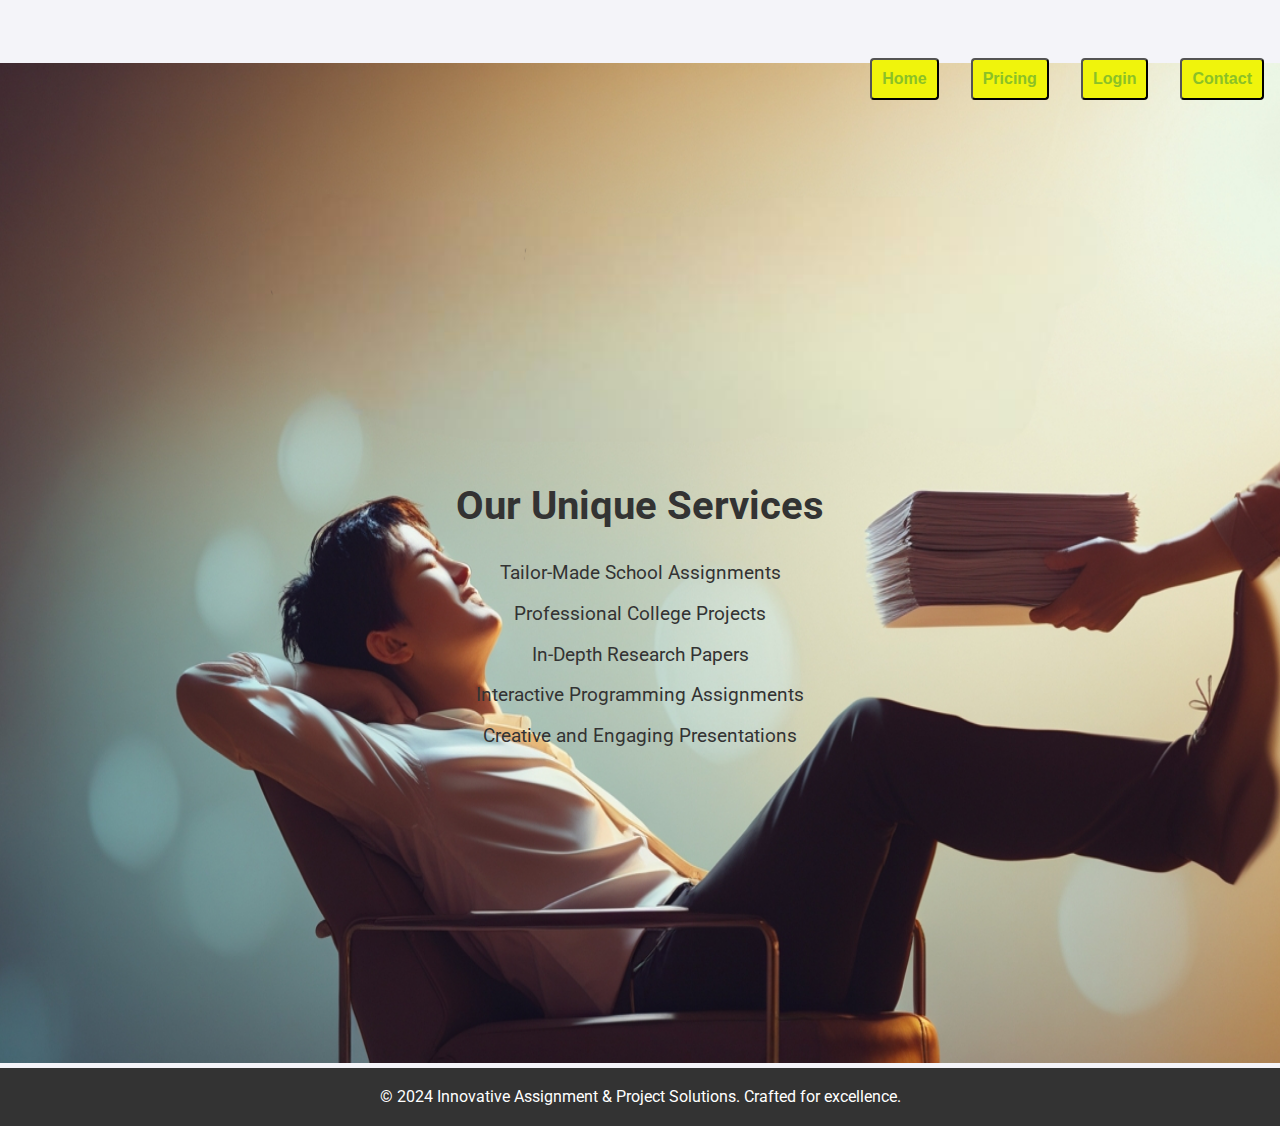
==== index.html @ a4dfcd40 "Add files via upload" ====
<!DOCTYPE html>
<html lang="en">
<head>
    <meta charset="UTF-8">
    <meta name="viewport" content="width=device-width, initial-scale=1.0">
    <title>Innovative Assignment & Project Solutions</title>
    <link href="https://fonts.googleapis.com/css2?family=Roboto:wght@400;500;700&display=swap" rel="stylesheet">
    <link rel="stylesheet" href="style.css">
</head>
<body>
    <header>
        <nav>
            <ul class="nav-links">
                <li><button><a href="index.html">Home</a></li></button>
                <li><button><a href="pricing.html">Pricing</a></li></button>
                <li><button><a href="login.html">Login</a></li></button>
                <li><button><a href="contact.html">Contact</a></li></button>
            </ul>
        </nav>
    </header>

    <div id="services">
        <div class="container">
            <h2>Our Unique Services</h2>
            <ul>
                <li>Tailor-Made School Assignments</li>
                <li>Professional College Projects</li>
                <li>In-Depth Research Papers</li>
                <li>Interactive Programming Assignments</li>
                <li>Creative and Engaging Presentations</li>
            </ul>
        </div>
    </div>

    
    <div id="contact" class="section tab-content">
        <div class="container">
            <h2>Contact Us</h2>
            <form action="https://api.web3forms.com/submit" method="POST">
                <input type="hidden" name="access_key" value="8a18cbf4-feee-472f-9ed0-c73b79e621fa">
                <label>Name:
                    <input type="text" name="name" required>
                </label>
                <label>Email:
                    <input type="email" name="email" required>
                </label>
                <label>Message:
                    <textarea name="message" required></textarea>
                </label>
                <input type="checkbox" name="botcheck" class="hidden" style="display: none;">
                <button type="submit">Submit Form</button>
            </form>
        </div>
    </div>

    <footer>
        <div class="container">
            <p>&copy; 2024 Innovative Assignment & Project Solutions. Crafted for excellence.</p>
        </div>
    </footer>

    <script src="scripts.js"></script>
</body>
</html>
---- style.css ----
/* Global Styles */
* {
    margin: 0;
    padding: 0;
    box-sizing: border-box;
}
body {
    background-image: url('Leonardo_Phoenix_10_A_cinematic_keyframe_depicting_a_person_wi_0\ \(1\).jpg');
    background-size: 1500px 1000px;
    background-position: center;
    background-repeat: no-repeat;
    margin: 0;
    font-family: 'Roboto', sans-serif;
    line-height: 1.6;
    color: #333;
    background-color: #f4f4f9;
    transition: background-color 0.3s ease-in-out;
    justify-content: center;
}

header {
    background: #00000000;
    color: white;
    padding: 2rem 0;
    text-align: right;
}

header h1 {
    font-size: 3rem;
    margin: 0;
    letter-spacing: 2px;
}

header p {
    font-size: 1.3rem;
    margin: 0.5rem 0;
}

/* Navigation */
nav ul {
    list-style: none;
    padding: 0;
    margin: 1rem 0;
    display: flex;
    justify-content: right;
}

nav ul li {
    margin: 0 1rem;
    position: relative;
}

nav ul li a {
    color: rgb(139, 193, 39);
    text-decoration: none;
    font-weight: bold;
}

/* Container */
.container {
    width: 90%;
    max-width: 1200px;
    margin: 0 auto;
}

#services {
    display: flex;
    justify-content: center; /* Center horizontally */
    align-items: center; /* Center vertically */
    height: 100vh; /* Ensure it takes full height of the viewport */
    padding: 20px;
}

.container {
    text-align: center; /* Center the text inside the container */
    max-width: 800px; /* Optional: Set a max width to avoid the content being too wide */
    width: 100%;
}

h2 {
    font-size: 2.5rem;
    margin-bottom: 20px;
}

ul {
    list-style-type: none;
    font-size: 1.2rem;
    padding: 0;
}

ul li {
    margin: 10px 0;
}
/* Tabs */
.tabs {
    display: flex;
    justify-content: center;
    margin-bottom: 2rem;
}

.tabs button {
    background-color: #4CAF50;
    color: white;
    border: none;
    padding: 1rem 2rem;
    cursor: pointer;
    font-size: 1.1rem;
    margin: 0 1rem;
    border-radius: 5px;
}

.tabs button:hover {
    background-color: #45a049;
}

.tabs button.active {
    background-color: #45a049;
}

/* Section */
.section {
    display: none;
    padding: 2rem 0;
    text-align: center;
}

/* Pricing Form */

/* Centering content in #pricing */
#pricing {
    display: flex;
    justify-content: center; /* Center horizontally */
    align-items: center; /* Center vertically */
    height: 100vh; /* Ensure it takes full height of the viewport */
    padding: 20px;
}

.container {
    text-align: center; /* Center the text inside the container */
    max-width: 800px; /* Optional: Set a max width to avoid the content being too wide */
    width: 100%;
}

h2 {
    font-size: 2.5rem;
    margin-bottom: 20px;
}

select, input, textarea, button {
    width: 100%;
    padding: 10px;
    margin-bottom: 20px;
    border-radius: 4px;
    font-size: 1rem;
}

button {
    background-color: #f0f40c;
    color: white;
    cursor: pointer;
    transition: background-color 0.3s ease;
}

button:hover {
    background-color: #e55b00;
}

/* Fixed size and scrollable form container */
/* Fixed size with scrollable content */
#pricing-form-container {
    display: block;
    width: 100%;
    max-width: 600px; /* Set a maximum width for the form */
    max-height: 350px; /* Set a fixed height for the container */
    overflow-y: auto; /* Enable vertical scrolling if content exceeds max-height */
    padding: 20px;
    margin-top: 5px;
    border: 1px solid #cccccc3f;
    border-radius: 10px;
    background-color: #ffffff3a;
    color: #fdfcfc;
}

#price-table {
    display: none;
    margin-top: 30px;
    overflow-y: auto;
}
#price-table h2{
color:#fafaf5;
}

/* Table styling within the scrollable area */
table {
    width: 100%;
    margin-top: 20px;
    border-collapse: collapse;
}

table, th, td {
    border: 1px solid #1f1d1d8e;
}

th, td {
    padding: 10px;
    text-align: left;
}

th {
    background-color: #1f1d1d8e;
}
td{
    background-color: #1f1d1d8e; 
}

button {
    margin-top: 10px;
}

/* Make sure the form inputs don't overflow */
select, input, textarea, button {
    width: 100%;
    padding: 10px;
    margin-bottom: 20px;
    border-radius: 4px;
    font-size: 1rem;
}


/* Responsive design adjustments */
@media (max-width: 768px) {
    #pricing {
        flex-direction: column;
        height: auto;
    }

    .container {
        padding: 10px;
    }
}

#pricing form {
    max-width: 600px;
    margin: 2rem auto;
    text-align: left;
    background-color: #0f0f0f0d;
    padding: 2rem;
    border-radius: 8px;
    box-shadow: 0 4px 8px rgba(0, 0, 0, 0.1);
}

form label {
    display: block;
    margin: 0.5rem 0;
    font-size: 1rem;
}

form input,
form select,
form textarea,
form button {
    width: 100%;
    padding: 0.75rem;
    margin-bottom: 1rem;
    border: 1px solid #ccc;
    border-radius: 5px;
    font-size: 1rem;
}

form button {
    background: #4CAF50;
    color: white;
    border: none;
    cursor: pointer;
}

form button:hover {
    background: #45a049;
}

/* Testimonials */
blockquote {
    font-style: italic;
    background: #fff;
    border-left: 5px solid #4CAF50;
    margin: 1.5rem 0;
    padding: 1.5rem;
    box-shadow: 0 4px 6px rgba(0, 0, 0, 0.1);
}

footer {
    background: #333;
    color: white;
    padding: 1rem 0;
    text-align: center;
}

footer p {
    margin: 0;
}
::selection{
    background: #fa4299;
    color: #fff;
  }
  .wrapper{
    overflow: hidden;
    max-width: 390px;
    background: #ffffff57;
    padding: 30px;
    border-radius: 5px;
    box-shadow: 0px 15px 20px rgba(0,0,0,0.1);
    margin-left:420px;
    margin-bottom: 10px;
  }
  .wrapper .title-text{
    display: flex;
    width: 200%;
  }
  .wrapper .title{
    width: 50%;
    font-size: 35px;
    font-weight: 600;
    text-align: center;
    transition: all 0.6s cubic-bezier(0.68,-0.55,0.265,1.55);
  }
  .wrapper .slide-controls{
    position: relative;
    display: flex;
    height: 50px;
    width: 100%;
    overflow: hidden;
    margin: 30px 0 10px 0;
    justify-content: space-between;
    border: 1px solid lightgrey;
    border-radius: 5px;
  }
  .slide-controls .slide{
    height: 100%;
    width: 100%;
    color: #fff;
    font-size: 18px;
    font-weight: 500;
    text-align: center;
    line-height: 48px;
    cursor: pointer;
    z-index: 1;
    transition: all 0.6s ease;
  }
  .slide-controls label.signup{
    color: #000;
  }
  .slide-controls .slider-tab{
    position: absolute;
    height: 100%;
    width: 50%;
    left: 0;
    z-index: 0;
    border-radius: 5px;
    background: -webkit-linear-gradient(left, #a445b2, #fa4299);
    transition: all 0.6s cubic-bezier(0.68,-0.55,0.265,1.55);
  }
  input[type="radio"]{
    display: none;
  }
  #signup:checked ~ .slider-tab{
    left: 50%;
  }
  #signup:checked ~ label.signup{
    color: #fff;
    cursor: default;
    user-select: none;
  }
  #signup:checked ~ label.login{
    color: #000;
  }
  #login:checked ~ label.signup{
    color: #000;
  }
  #login:checked ~ label.login{
    cursor: default;
    user-select: none;
  }
  .wrapper .form-container{
    width: 100%;
    overflow: hidden;
  }
  .form-container .form-inner{
    display: flex;
    width: 200%;
  }
  .form-container .form-inner form{
    width: 50%;
    transition: all 0.6s cubic-bezier(0.68,-0.55,0.265,1.55);
  }
  .form-inner form .field{
    height: 50px;
    width: 100%;
    margin-top: 20px;
  }
  .form-inner form .field input{
    height: 100%;
    width: 100%;
    outline: none;
    padding-left: 15px;
    border-radius: 5px;
    border: 1px solid lightgrey;
    border-bottom-width: 2px;
    font-size: 17px;
    transition: all 0.3s ease;
  }
  .form-inner form .field input:focus{
    border-color: #fc83bb;
    /* box-shadow: inset 0 0 3px #fb6aae; */
  }
  .form-inner form .field input::placeholder{
    color: #999;
    transition: all 0.3s ease;
  }
  form .field input:focus::placeholder{
    color: #b3b3b3;
  }
  .form-inner form .pass-link{
    margin-top: 5px;
  }
  .form-inner form .signup-link{
    text-align: center;
    margin-top: 30px;
  }
  .form-inner form .pass-link a,
  .form-inner form .signup-link a{
    color: #fa4299;
    text-decoration: none;
  }
  .form-inner form .pass-link a:hover,
  .form-inner form .signup-link a:hover{
    text-decoration: underline;
  }
  form .btn{
    height: 50px;
    width: 100%;
    border-radius: 5px;
    position: relative;
    overflow: hidden;
  }
  form .btn .btn-layer{
    height: 100%;
    width: 300%;
    position: absolute;
    left: -100%;
    background: -webkit-linear-gradient(right, #a445b2, #fa4299, #a445b2, #fa4299);
    border-radius: 5px;
    transition: all 0.4s ease;;
  }
  form .btn:hover .btn-layer{
    left: 0;
  }
  form .btn input[type="submit"]{
    height: 100%;
    width: 100%;
    z-index: 1;
    position: relative;
    background: none;
    border: none;
    color: #fff;
    padding-left: 0;
    border-radius: 5px;
    font-size: 20px;
    font-weight: 500;
    cursor: pointer;
  }
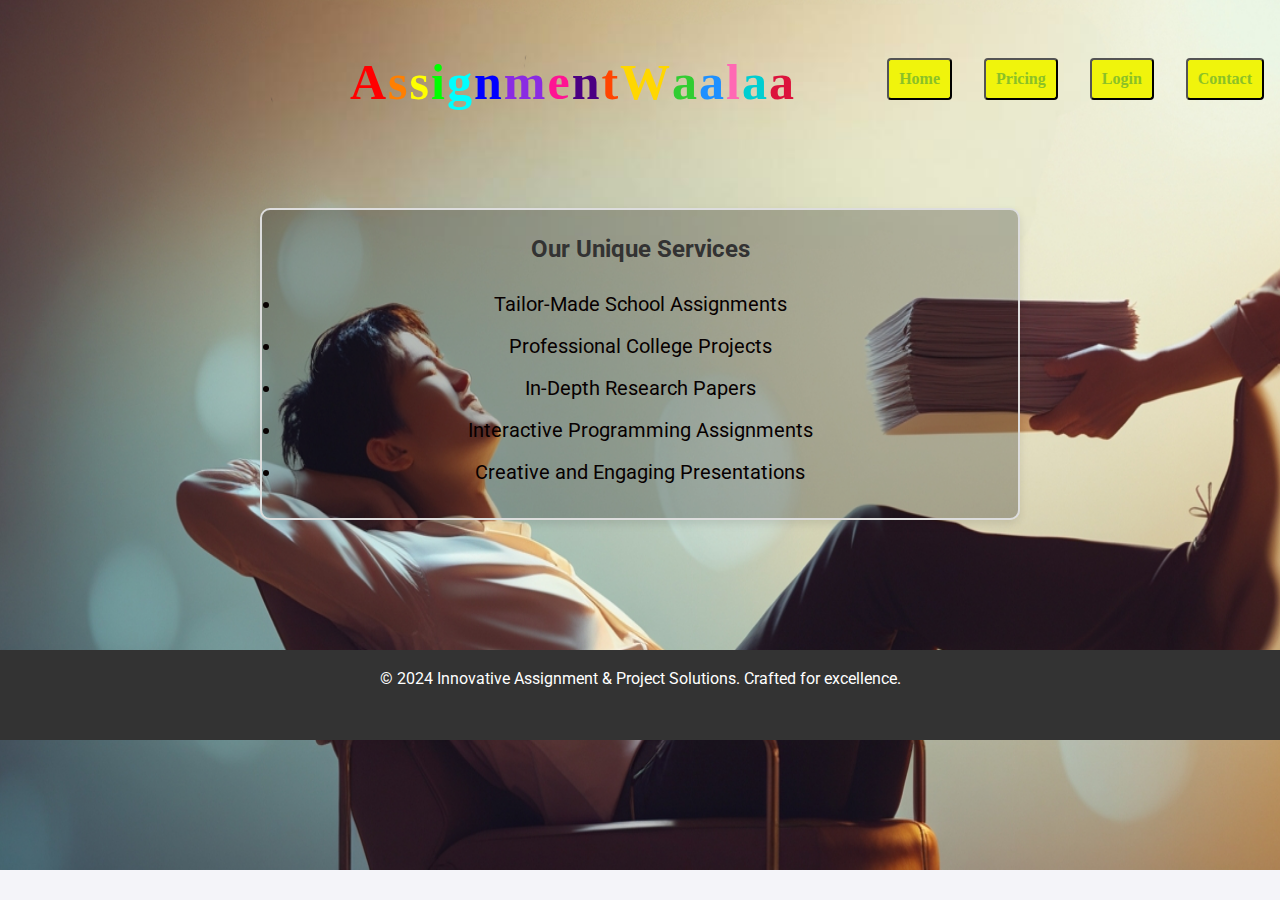
==== commit d16f7087: "Add files via upload" ====
--- a/index.html
+++ b/index.html
@@ -9,6 +9,24 @@
 </head>
 <body>
     <header>
+        <div class="logo">
+            <span>A</span>
+            <span>s</span>
+            <span>s</span>
+            <span>i</span>
+            <span>g</span>
+            <span>n</span>
+            <span>m</span>
+            <span>e</span>
+            <span>n</span>
+            <span>t</span>
+            <span>W</span>
+            <span>a</span>
+            <span>a</span>
+            <span>l</span>
+            <span>a</span>
+            <span>a</span>
+        </div>
         <nav>
             <ul class="nav-links">
                 <li><button><a href="index.html">Home</a></li></button>
@@ -19,8 +37,8 @@
         </nav>
     </header>
 
-    <div id="services">
-        <div class="container">
+    <div id="services" class="container">
+        <div class="services-box">
             <h2>Our Unique Services</h2>
             <ul>
                 <li>Tailor-Made School Assignments</li>
@@ -31,6 +49,7 @@
             </ul>
         </div>
     </div>
+    
 
     
     <div id="contact" class="section tab-content">
--- a/style.css
+++ b/style.css
@@ -23,6 +23,7 @@
     color: white;
     padding: 2rem 0;
     text-align: right;
+    
 }
 
 header h1 {
@@ -54,6 +55,7 @@
     color: rgb(139, 193, 39);
     text-decoration: none;
     font-weight: bold;
+    font-family: cursive;
 }
 
 /* Container */
@@ -64,33 +66,40 @@
 }
 
 #services {
-    display: flex;
-    justify-content: center; /* Center horizontally */
-    align-items: center; /* Center vertically */
-    height: 100vh; /* Ensure it takes full height of the viewport */
-    padding: 20px;
-}
-
-.container {
-    text-align: center; /* Center the text inside the container */
-    max-width: 800px; /* Optional: Set a max width to avoid the content being too wide */
-    width: 100%;
-}
-
-h2 {
-    font-size: 2.5rem;
-    margin-bottom: 20px;
-}
-
-ul {
-    list-style-type: none;
-    font-size: 1.2rem;
-    padding: 0;
-}
-
-ul li {
-    margin: 10px 0;
-}
+    margin-bottom: 10px;
+    padding: 20px; /* Add padding around the container */
+    margin: 20px auto; /* Center the container */
+    max-width: 800px; /* Set a maximum width for the container */
+}
+
+.services-box {
+    margin-bottom: 10px;
+    border: 2px solid #ddd; /* Add a light border */
+    border-radius: 10px; /* Round the corners */
+    background-color: #09080840; /* Light background color */
+    padding: 20px; /* Space inside the box */
+    box-shadow: 0 4px 8px rgba(0, 0, 0, 0.1); /* Subtle shadow for depth */
+    text-align: center; /* Center-align text within the box */
+}
+
+.services-box h2 {
+    margin-bottom: 20px; /* Space below the heading */
+    font-weight: 700;
+    font-size: 24px;
+    color: #333;
+}
+
+.services-box ul {
+    text-align: center; /* Align bullet points to the left */
+    margin: 0;
+}
+
+.services-box li {
+    margin-bottom: 10px; /* Space between list items */
+    font-size: 20px;
+    color: #070000;
+}
+
 /* Tabs */
 .tabs {
     display: flex;
@@ -131,7 +140,7 @@
     display: flex;
     justify-content: center; /* Center horizontally */
     align-items: center; /* Center vertically */
-    height: 100vh; /* Ensure it takes full height of the viewport */
+    height: 85vh; /* Ensure it takes full height of the viewport */
     padding: 20px;
 }
 
@@ -139,11 +148,14 @@
     text-align: center; /* Center the text inside the container */
     max-width: 800px; /* Optional: Set a max width to avoid the content being too wide */
     width: 100%;
+     margin-bottom: 50px;
+    
 }
 
 h2 {
     font-size: 2.5rem;
     margin-bottom: 20px;
+    
 }
 
 select, input, textarea, button {
@@ -174,7 +186,7 @@
     max-height: 350px; /* Set a fixed height for the container */
     overflow-y: auto; /* Enable vertical scrolling if content exceeds max-height */
     padding: 20px;
-    margin-top: 5px;
+    margin-top: 15px;
     border: 1px solid #cccccc3f;
     border-radius: 10px;
     background-color: #ffffff3a;
@@ -183,7 +195,7 @@
 
 #price-table {
     display: none;
-    margin-top: 30px;
+    margin-top: 20px;
     overflow-y: auto;
 }
 #price-table h2{
@@ -193,7 +205,7 @@
 /* Table styling within the scrollable area */
 table {
     width: 100%;
-    margin-top: 20px;
+    margin-top: 10px;
     border-collapse: collapse;
 }
 
@@ -293,6 +305,8 @@
     color: white;
     padding: 1rem 0;
     text-align: center;
+    margin-top: 100px;
+    height:10vh;
 }
 
 footer p {
@@ -302,6 +316,40 @@
     background: #fa4299;
     color: #fff;
   }
+  /* Additional styling for company name */
+.logo {
+    position: absolute;
+    margin-top: 10px;
+    margin-left: 350px;
+    font-size: 50px;
+    font-weight: bold;
+    font-family: cursive;
+    display: flex;
+    gap: 2px;
+  }
+  
+  .logo span {
+    font-weight: 700;
+  }
+  
+  /* Assign colors to each letter */
+  .logo span:nth-child(1) { color: #FF0000; } /* A */
+  .logo span:nth-child(2) { color: #FF7F00; } /* s */
+  .logo span:nth-child(3) { color: #FFFF00; } /* s */
+  .logo span:nth-child(4) { color: #00FF00; } /* i */
+  .logo span:nth-child(5) { color: #00FFFF; } /* g */
+  .logo span:nth-child(6) { color: #0000FF; } /* n */
+  .logo span:nth-child(7) { color: #8A2BE2; } /* m */
+  .logo span:nth-child(8) { color: #FF1493; } /* e */
+  .logo span:nth-child(9) { color: #4B0082; } /* n */
+  .logo span:nth-child(10) { color: #FF4500; } /* t */
+  .logo span:nth-child(11) { color: #FFD700; } /* W */
+  .logo span:nth-child(12) { color: #32CD32; } /* a */
+  .logo span:nth-child(13) { color: #1E90FF; } /* a */
+  .logo span:nth-child(14) { color: #FF69B4; } /* l */
+  .logo span:nth-child(15) { color: #00CED1; } /* a */
+  .logo span:nth-child(16) { color: #DC143C; } /* a */
+
   .wrapper{
     overflow: hidden;
     max-width: 390px;
